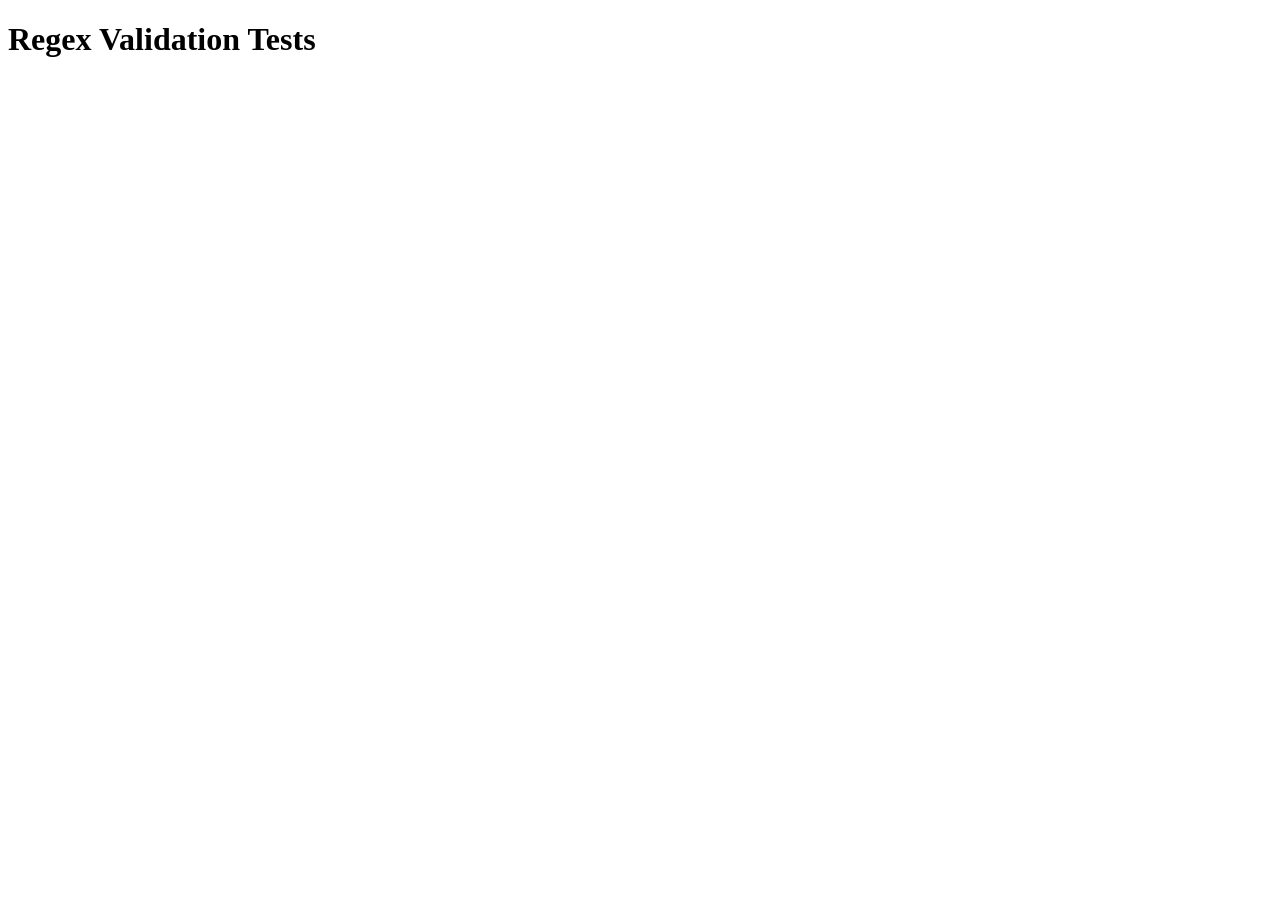
==== test.html @ 1bee4363 "test.html" ====
<!DOCTYPE html>
<html>
<head>
    <title>Regex Tests</title>
</head>
<body>

<h1>Regex Validation Tests</h1>

<div id="results"></div>

<script type="module">

import { patterns } from "./validators.js";

const tests = [

{
    name:"Valid Amount",
    regex:patterns.amount,
    value:"12.50",
    expected:true
},

{
    name:"Invalid Amount",
    regex:patterns.amount,
    value:"abc",
    expected:false
},

{
    name:"Valid Date",
    regex:patterns.date,
    value:"2026-06-19",
    expected:true
},

{
    name:"Invalid Date",
    regex:patterns.date,
    value:"19/06/2026",
    expected:false
}

];

const results =
document.getElementById("results");

tests.forEach(test=>{

const actual =
test.regex.test(test.value);

const p =
document.createElement("p");

p.textContent =
`${test.name}: ${
actual === test.expected
? "PASS"
: "FAIL"
}`;

results.appendChild(p);

});

</script>

</body>
</html>
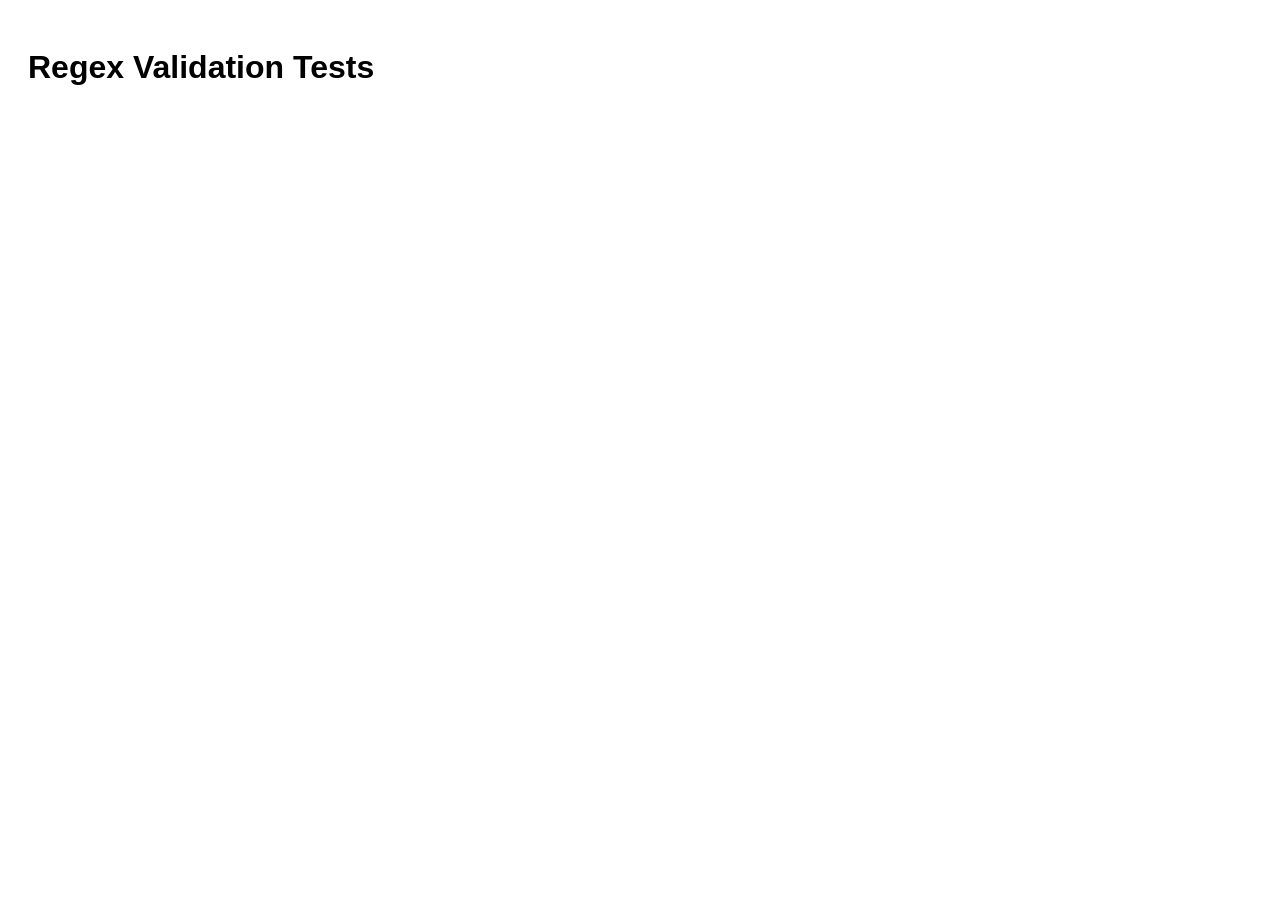
==== commit 597906ef: "Refactor HTML structure and improve styling" ====
--- a/test.html
+++ b/test.html
@@ -1,73 +1,134 @@
 <!DOCTYPE html>
-<html>
+<html lang="en">
 <head>
-    <title>Regex Tests</title>
+    <meta charset="UTF-8">
+    <meta name="viewport" content="width=device-width, initial-scale=1.0">
+    <title>Regex Validation Tests</title>
+
+    <style>
+        body {
+            font-family: Arial, sans-serif;
+            padding: 20px;
+        }
+
+        .pass {
+            color: green;
+            font-weight: bold;
+        }
+
+        .fail {
+            color: red;
+            font-weight: bold;
+        }
+    </style>
 </head>
 <body>
 
-<h1>Regex Validation Tests</h1>
+    <h1>Regex Validation Tests</h1>
 
-<div id="results"></div>
+    <div id="results"></div>
 
-<script type="module">
+    <script type="module">
 
-import { patterns } from "./validators.js";
+    import { patterns } from "./validators.js";
 
-const tests = [
+    const tests = [
 
-{
-    name:"Valid Amount",
-    regex:patterns.amount,
-    value:"12.50",
-    expected:true
-},
+        {
+            name: "Valid Amount",
+            regex: patterns.amount,
+            value: "12.50",
+            expected: true
+        },
 
-{
-    name:"Invalid Amount",
-    regex:patterns.amount,
-    value:"abc",
-    expected:false
-},
+        {
+            name: "Invalid Amount",
+            regex: patterns.amount,
+            value: "abc",
+            expected: false
+        },
 
-{
-    name:"Valid Date",
-    regex:patterns.date,
-    value:"2026-06-19",
-    expected:true
-},
+        {
+            name: "Valid Date",
+            regex: patterns.date,
+            value: "2026-06-19",
+            expected: true
+        },
 
-{
-    name:"Invalid Date",
-    regex:patterns.date,
-    value:"19/06/2026",
-    expected:false
-}
+        {
+            name: "Invalid Date",
+            regex: patterns.date,
+            value: "19/06/2026",
+            expected: false
+        },
 
-];
+        {
+            name: "Valid Category",
+            regex: patterns.category,
+            value: "Food",
+            expected: true
+        },
 
-const results =
-document.getElementById("results");
+        {
+            name: "Invalid Category",
+            regex: patterns.category,
+            value: "Food123",
+            expected: false
+        },
 
-tests.forEach(test=>{
+        {
+            name: "Valid Description",
+            regex: patterns.description,
+            value: "Lunch",
+            expected: true
+        },
 
-const actual =
-test.regex.test(test.value);
+        {
+            name: "Invalid Description",
+            regex: patterns.description,
+            value: " lunch ",
+            expected: false
+        },
 
-const p =
-document.createElement("p");
+        {
+            name: "Guaranteed Fail Test",
+            regex: patterns.amount,
+            value: "123",
+            expected: false
+        }
 
-p.textContent =
-`${test.name}: ${
-actual === test.expected
-? "PASS"
-: "FAIL"
-}`;
+    ];
 
-results.appendChild(p);
+    const results = document.getElementById("results");
 
-});
+    tests.forEach(test => {
 
-</script>
+        const actual = test.regex.test(test.value);
+
+        console.log(
+            test.name,
+            "Actual:", actual,
+            "Expected:", test.expected
+        );
+
+        const passed = actual === test.expected;
+
+        const p = document.createElement("p");
+
+        p.className = passed ? "pass" : "fail";
+
+        p.textContent =
+            `${test.name}
+            | Value: "${test.value}"
+            | Actual: ${actual}
+            | Expected: ${test.expected}
+            | ${passed ? "PASS" : "FAIL"}`;
+
+        results.appendChild(p);
+
+    });
+
+    </script>
 
 </body>
 </html>
